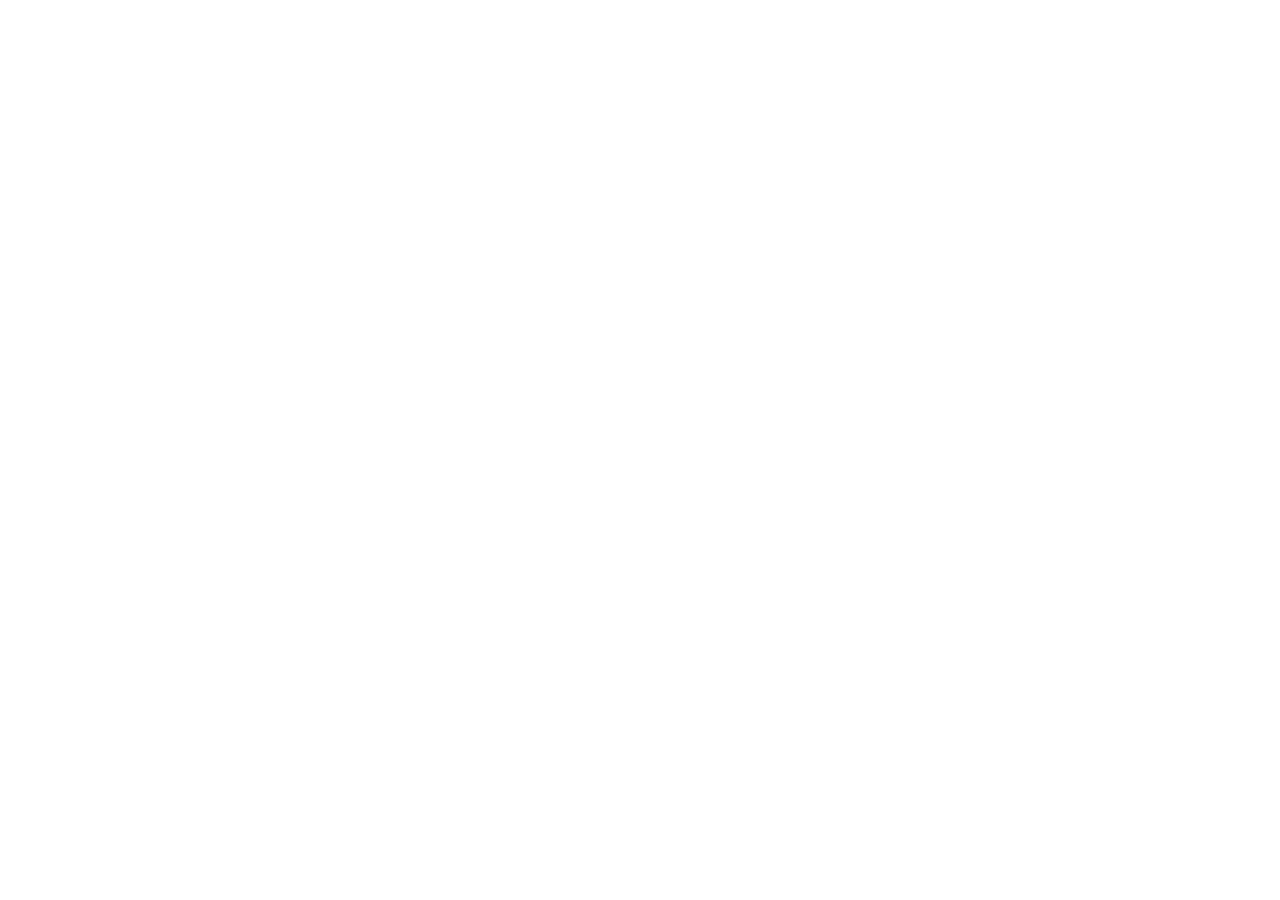
==== static/index.html @ bc77b634 "Prepare Kaizen Connect for Vercel" ====
<!doctype html>
<html lang="en"><head><meta charset="UTF-8"><meta name="viewport" content="width=device-width, initial-scale=1.0"><meta name="theme-color" content="#f8f9fb"><title>Kaizen Connect — From Skills to Opportunities</title><link rel="stylesheet" href="/style.css"></head><body><div id="app"></div><div id="modal-root"></div><div id="toast" role="status"></div><script src="/app.js"></script></body></html>
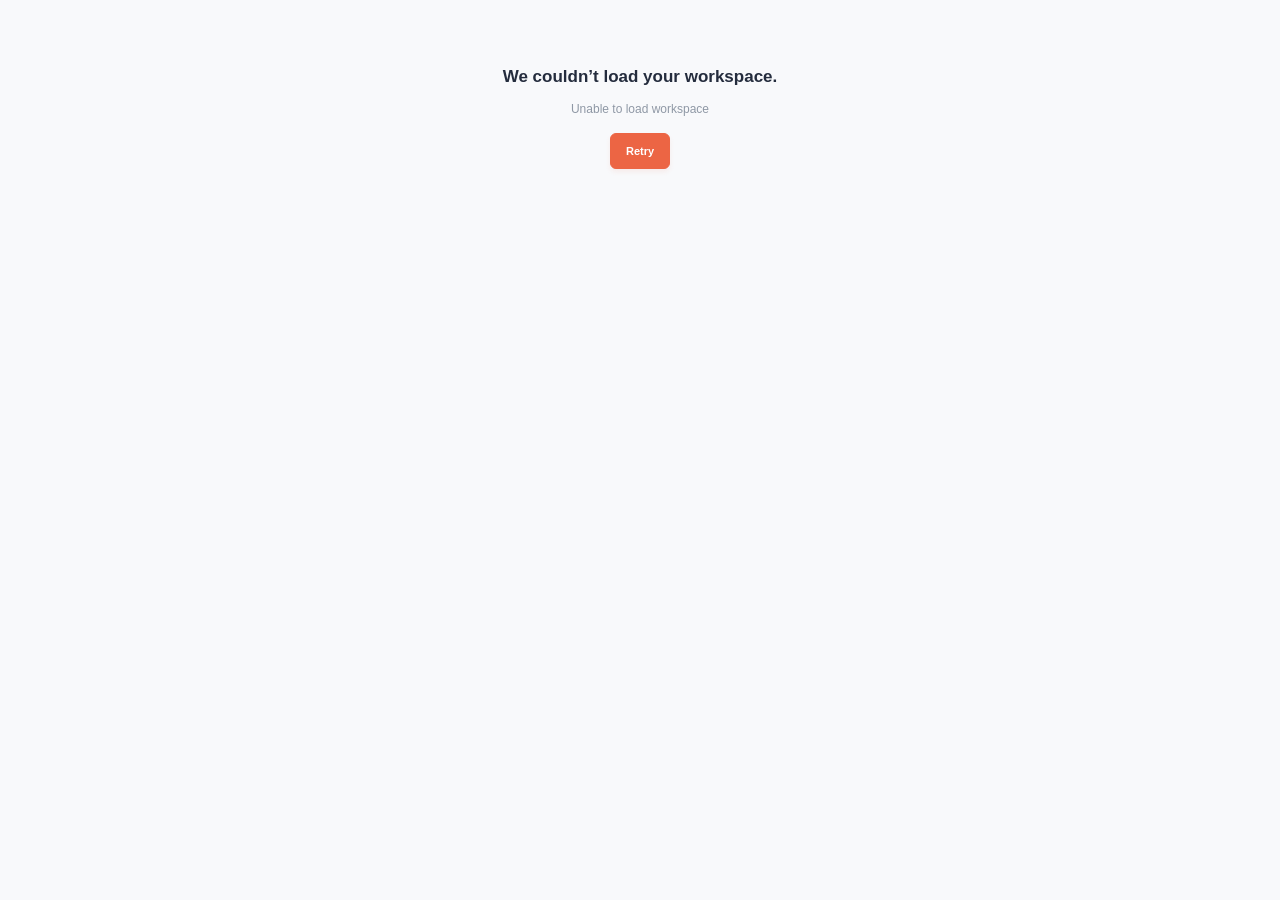
==== commit f7038daa: "Update README, add index.html, and modify app.js and static index.html" ====
--- a/static/index.html
+++ b/static/index.html
@@ -1,2 +1,2 @@
 <!doctype html>
-<html lang="en"><head><meta charset="UTF-8"><meta name="viewport" content="width=device-width, initial-scale=1.0"><meta name="theme-color" content="#f8f9fb"><title>Kaizen Connect — From Skills to Opportunities</title><link rel="stylesheet" href="/style.css"></head><body><div id="app"></div><div id="modal-root"></div><div id="toast" role="status"></div><script src="/app.js"></script></body></html>+<html lang="en"><head><meta charset="UTF-8"><meta name="viewport" content="width=device-width, initial-scale=1.0"><meta name="theme-color" content="#f8f9fb"><title>Kaizen Connect — From Skills to Opportunities</title><link rel="stylesheet" href="./style.css"></head><body><div id="app"></div><div id="modal-root"></div><div id="toast" role="status"></div><script src="./app.js"></script></body></html>
--- a/static/style.css
+++ b/static/style.css
@@ -0,0 +1,7 @@
+@import url('https://fonts.googleapis.com/css2?family=DM+Sans:wght@400;450;500;550;600;650;700&family=Manrope:wght@400;500;600;650;700;750;800&display=swap');
+:root{--orange:#ec6544;--orange-dark:#cf4c2d;--ink:#242c3d;--muted:#89909c;--line:#edf0f3;--bg:#f8f9fb;--green:#25866d;--font:'DM Sans',sans-serif}*{box-sizing:border-box}body{margin:0;background:var(--bg);color:var(--ink);font-family:var(--font);font-size:14px}button,input,select,textarea{font:inherit}button,a,select{cursor:pointer}button{transition:background .15s,transform .15s}button:hover{filter:brightness(.97)}button:active{transform:translateY(1px)}button:focus-visible,a:focus-visible{outline:3px solid #efb09e;outline-offset:3px}button{border:0}a{color:inherit;text-decoration:none}.icon{width:19px;height:19px;fill:none;stroke:currentColor;stroke-width:1.7;stroke-linecap:round;stroke-linejoin:round;flex-shrink:0}.sidebar{width:244px;background:#fff;border-right:1px solid var(--line);position:fixed;left:0;top:0;bottom:0;display:flex;flex-direction:column;z-index:30}.brand{display:flex;align-items:center;gap:10px;margin:29px 25px 27px}.brand-mark{width:36px;height:39px;background:var(--orange);color:white;display:grid;place-items:center;border-radius:11px;font-size:27px;font-family:Manrope,sans-serif;font-weight:800;transform:rotate(-4deg)}.brand-name{font:800 22px Manrope,sans-serif;letter-spacing:-1px}.brand-name span{font-weight:500}.brand small{display:block;font-size:8px;letter-spacing:1.8px;color:#9097a3;margin-top:2px}.workspace{border:1px solid #e9ecf0;border-radius:9px;margin:0 20px 24px;padding:10px 12px;display:flex;align-items:center;gap:10px;background:#fcfcfd}.workspace .square{color:var(--orange);background:#fff0eb}.workspace strong{font-size:12px;display:block}.workspace small{color:var(--muted);font-size:10px}.workspace select{border:0;outline:0;background:transparent;width:137px;font-size:12px;font-weight:600;color:var(--ink)}.square{height:34px;width:34px;border-radius:8px;display:grid;place-items:center;flex-shrink:0}.nav-label{font-size:9px;letter-spacing:1.6px;font-weight:700;color:#a0a6b1;margin:0 28px 10px}.navigation{flex:1;overflow:auto}.nav-item{margin:3px 14px;width:calc(100% - 28px);display:flex;align-items:center;gap:13px;padding:11px 15px;color:#777f8e;background:none;border-radius:7px;text-align:left;font-size:12px;font-weight:500;position:relative}.nav-item.active{color:var(--orange);background:#fff0eb;font-weight:700}.nav-item.active:before{content:'';position:absolute;left:-14px;height:24px;width:3px;background:var(--orange);border-radius:0 3px 3px 0}.nav-item:hover{background:#f8f9fb}.nav-item.active:hover{background:#ffebe4}.nav-badge{margin-left:auto;background:#ffe1d6;color:#d65d3c;font-size:9px;padding:2px 6px;border-radius:4px}.nav-divider{height:15px}.sidebar-foot{margin:12px 19px 17px}.help-card{background:#f8f9fb;border:1px solid var(--line);border-radius:9px;padding:15px}.help-card strong{font-size:11px}.help-card p{color:var(--muted);font-size:10px;line-height:1.6;margin:6px 0 12px}.help-card button{background:white;width:100%;border:1px solid #e5e8ed;border-radius:6px;padding:7px;font-size:10px}.sidebar-foot>small{display:block;text-align:center;color:#a4aab4;margin-top:16px;font-size:9px}.main-shell{margin-left:244px}.topbar{height:78px;background:#fff;border-bottom:1px solid var(--line);padding:0 35px;display:flex;align-items:center;justify-content:space-between;gap:20px}.breadcrumb{display:flex;gap:11px;align-items:center;color:#8b92a0;font-size:11px}.breadcrumb b{color:#525a69;font-weight:500}.top-right{display:flex;align-items:center;gap:20px}.demo-pill{display:flex;gap:6px;align-items:center;font-size:9px;color:#7d8490;background:#f7f8fa;padding:6px 9px;border:1px solid #eceef2;border-radius:5px}.demo-pill i{width:5px;height:5px;border-radius:50%;background:#e9a74d}.icon-button{background:none;color:#727b8b;padding:6px;display:grid;place-items:center}.notification{position:relative}.notification:after{content:'';width:5px;height:5px;border-radius:50%;background:var(--orange);position:absolute;right:8px;top:5px;border:1px solid white}.divider-v{height:26px;width:1px;background:var(--line)}.avatar{width:35px;height:35px;border-radius:50%;background:#f9dfc8;color:#945d3b;display:grid;place-items:center;font-weight:700;font-size:12px;border:3px solid #fff;box-shadow:0 0 0 1px #f0ebe6}.user-chip{display:flex;align-items:center;gap:10px;background:none;color:var(--ink);padding:0}.user-chip strong{display:block;font-size:11px;text-align:left}.user-chip small{display:block;color:#9299a4;font-size:9px;margin-top:3px;text-align:left}.page{max-width:1510px;margin:auto;padding:30px 35px 22px}.page-heading{display:flex;justify-content:space-between;align-items:center;margin-bottom:24px;gap:14px}.eyebrow{font-size:10px;letter-spacing:1.5px;color:var(--orange);font-weight:700;margin-bottom:8px}.page-heading h1{font:750 26px Manrope,sans-serif;letter-spacing:-.9px;margin:0 0 7px}.page-heading p{font-size:11px;color:#8a92a0;margin:0;line-height:1.7}.heading-buttons{display:flex;gap:10px}.btn{display:inline-flex;align-items:center;justify-content:center;gap:8px;border-radius:6px;padding:11px 15px;background:white;border:1px solid #e5e8ed;font-size:11px;font-weight:600;color:#535d6d;white-space:nowrap}.btn .icon{width:15px;height:15px}.btn.primary{background:var(--orange);color:white;border-color:var(--orange);box-shadow:0 3px 5px #ec654417}.btn.small{padding:8px 11px;font-size:10px}.btn:disabled{opacity:.55;cursor:not-allowed}.text-link{color:var(--orange);font-size:10px;font-weight:600;background:none;display:flex;gap:5px;align-items:center;padding:0}.text-link .icon{height:13px;width:13px}.hero{background:#fdf1eb;border:1px solid #f8e3d7;border-radius:11px;padding:24px 27px;display:flex;align-items:center;justify-content:space-between;position:relative;overflow:hidden;min-height:171px;margin-bottom:23px}.hero h2{font:750 21px Manrope,sans-serif;letter-spacing:-.5px;max-width:410px;margin:8px 0 9px;line-height:1.5}.hero p{font-size:11px;color:#8a807b;margin:0 0 17px;line-height:1.7}.hero .eyebrow{font-size:8px;letter-spacing:1.2px}.hero-visual{width:245px;height:145px;position:relative;flex-shrink:0;margin-right:20px}.orbit{position:absolute;width:150px;height:150px;border:1px dashed #e9c8b9;border-radius:50%;left:39px;top:-3px}.orbit:before{content:'';position:absolute;inset:20px;border:1px solid #ecd4c7;border-radius:50%}.hero-center{position:absolute;top:44px;left:89px;background:#ed7855;color:#fff;width:63px;height:63px;border-radius:17px;display:grid;place-items:center;transform:rotate(-8deg);box-shadow:0 10px 23px #e88a6750}.hero-center .icon{width:32px;height:32px}.floating{position:absolute;background:white;padding:9px 11px;display:flex;gap:7px;align-items:center;border-radius:7px;box-shadow:0 5px 15px #97674a12;font-size:9px;white-space:nowrap}.floating.one{left:1px;top:6px;transform:rotate(-4deg)}.floating.two{right:-5px;top:58px;transform:rotate(5deg)}.floating.three{left:11px;bottom:0;transform:rotate(-3deg)}.floating .icon{color:var(--green);height:15px;width:15px}.stats{display:grid;grid-template-columns:repeat(4,1fr);gap:16px;margin-bottom:25px}.stat-card{background:white;border:1px solid #e9edf1;border-radius:9px;padding:16px 18px}.stat-top{display:flex;justify-content:space-between;align-items:center;font-size:10px;color:#8a92a0}.stat-top .square{height:30px;width:30px;border-radius:8px}.peach{background:#fff0e9;color:#df7652}.purple{background:#f0edfd;color:#8c78d3}.blue{background:#eaf1ff;color:#628ddd}.green{background:#eaf6ef;color:#59a27c}.stat-value{font:750 27px Manrope,sans-serif;margin:5px 0 7px;letter-spacing:-.7px}.stat-value span{font:500 13px var(--font);color:#99a0ab;margin-left:4px}.stat-note{font-size:9px;color:#949ba6;display:flex;gap:4px;align-items:center}.stat-note b{color:#5a9a7b;font-weight:500}.stat-note .icon{height:11px;width:11px}.dashboard-columns{display:grid;grid-template-columns:minmax(0,1.6fr) minmax(300px,1fr);gap:22px;align-items:start}.card{background:#fff;border:1px solid #e9edf1;border-radius:10px;overflow:hidden;margin-bottom:23px}.card-head{padding:20px 21px 0;display:flex;justify-content:space-between;align-items:center;gap:10px}.card-head h2{font:750 14px Manrope,sans-serif;margin:0;letter-spacing:-.25px}.card-head p{font-size:10px;color:#9299a5;margin:6px 0 0}.card-body{padding:20px 21px}.pill{display:inline-flex;align-items:center;gap:4px;font-size:9px;padding:4px 7px;border-radius:4px;white-space:nowrap;font-weight:500}.pill.orange{color:#cf7556;background:#fff0e8}.pill.green{color:#458d6c;background:#edf7f1}.pill.gray{color:#85909c;background:#f4f6f8}.pill.purple{color:#8872c0;background:#f3effb}.pill.red{color:#ca6b5d;background:#fff0ec}.pill.blue{color:#678ac1;background:#edf3fc}.skills-legend{display:flex;gap:16px;font-size:9px;color:#9098a5;margin:19px 0 17px}.dot{height:6px;width:6px;display:inline-block;border-radius:50%;margin-right:5px;background:var(--orange)}.dot.target{background:#dfe4eb}.skill-row{display:grid;grid-template-columns:79px 1fr 38px 67px;gap:12px;align-items:center;margin-bottom:20px;font-size:10px}.skill-row:last-child{margin-bottom:3px}.skill-name{font-weight:500}.bar-track{height:7px;background:#f0f2f5;border-radius:4px;position:relative}.bar-fill{height:100%;border-radius:4px;background:#ed9379}.bar-fill.strong{background:#77ad97}.target-mark{position:absolute;height:13px;top:-3px;width:2px;background:#b4bdcb}.skill-value{font-size:10px;color:#677181}.card-foot{padding:12px 21px;border-top:1px solid var(--line);background:#fcfcfd;font-size:9px;color:#929aa5;display:flex;align-items:center;gap:6px}.card-foot .icon{height:13px;width:13px}.readiness{text-align:center;padding:13px 22px 0}.ring{width:139px;height:139px;margin:4px auto 10px;position:relative;display:grid;place-items:center}.ring svg{position:absolute;width:139px;height:139px;transform:rotate(-90deg)}.ring .ring-label strong{font:800 30px Manrope,sans-serif;letter-spacing:-1px;display:block}.ring .ring-label span{font-size:9px;color:#969daa}.readiness h3{font:700 12px Manrope,sans-serif;margin:10px 0 7px}.readiness p{font-size:10px;line-height:1.8;color:#929aa5;max-width:235px;margin:0 auto 14px}.readiness .btn{width:100%;margin-bottom:18px}.readiness-note{display:flex;align-items:center;justify-content:center;gap:6px;background:#f9fafb;border-top:1px solid var(--line);padding:12px;font-size:9px;color:#99a0ab}.readiness-note .icon{height:12px;width:12px}.opportunity-row{padding:19px 21px;border-bottom:1px solid var(--line)}.opportunity-row:last-child{border-bottom:0}.op-top{display:flex;gap:12px;align-items:center}.company-logo{width:40px;height:40px;border-radius:10px;display:grid;place-items:center;font:800 21px Manrope,sans-serif;flex-shrink:0}.op-title{flex:1}.op-title h3{font:700 11px Manrope,sans-serif;margin:0 0 5px}.op-title p{font-size:9px;color:#9ba1ab;margin:0}.op-meta{display:flex;gap:15px;margin:13px 0;color:#939ba8;font-size:9px}.op-meta span{display:flex;gap:4px;align-items:center}.op-meta .icon{height:12px;width:12px}.tags{display:flex;gap:5px;flex-wrap:wrap}.tag{font-size:8px;color:#87909f;border:1px solid #e9edf1;border-radius:4px;padding:4px 7px;background:#fcfdfe}.op-bottom{display:flex;justify-content:space-between;align-items:center;gap:8px}.learning-item{display:flex;gap:12px;padding:17px 21px;border-bottom:1px solid var(--line)}.learning-item:last-child{border-bottom:0}.course-icon{background:#fff2ec;color:#d98160;width:35px;height:37px;border-radius:7px;display:grid;place-items:center;flex-shrink:0}.learning-content{flex:1}.learning-content h3{font-size:11px;margin:0 0 5px;font-weight:600}.learning-content p{font-size:9px;color:#98a0ab;margin:0 0 9px}.mini-progress{height:4px;border-radius:3px;background:#f0f2f5;flex:1}.mini-progress i{display:block;background:#e9987f;height:100%;border-radius:3px}.progress-label{display:flex;align-items:center;gap:9px;font-size:8px;color:#969eaa}.learning-cta{padding:12px 21px}.journey-card{padding:19px 21px;background:#f0f5f3;border-color:#e2ece7}.journey-card h3{font:700 12px Manrope,sans-serif;margin:0 0 7px}.journey-card p{color:#839389;font-size:10px;line-height:1.8;margin:0 0 12px}.journey-card .text-link{color:#4c8b6e}.page-footer{display:flex;justify-content:space-between;font-size:9px;color:#a4abb5;padding:2px 0 8px}.page-footer span{display:flex;align-items:center;gap:6px}.page-footer .icon{width:12px;height:12px}.two-col{display:grid;grid-template-columns:1fr 1fr;gap:22px}.three-col{display:grid;grid-template-columns:repeat(3,1fr);gap:20px}.full-card{padding:24px}.full-card h2{margin-top:0;font:750 18px Manrope,sans-serif}.full-card p{color:#8b94a1;line-height:1.8;font-size:12px}.field{display:flex;flex-direction:column;gap:7px;margin-bottom:17px}.field label{font-size:11px;font-weight:600;color:#687284}.field input,.field select,.field textarea,.search-input{border:1px solid #e4e8ef;background:white;border-radius:7px;padding:11px 12px;color:var(--ink);outline:none;width:100%;font-size:12px}.field input:focus,.field select:focus,.field textarea:focus,.search-input:focus{border-color:var(--orange);box-shadow:0 0 0 3px #ec654414}.field textarea{min-height:90px;resize:vertical}.form-grid{display:grid;grid-template-columns:1fr 1fr;column-gap:22px}.form-grid .wide{grid-column:1/-1}.section-subtitle{color:#8d96a4;font-size:12px;line-height:1.8;margin:0 0 20px}.table-wrap{overflow:auto}table{width:100%;border-collapse:collapse;font-size:11px;text-align:left}th{padding:14px 18px;background:#fafbfc;color:#8d96a4;font-weight:500;font-size:10px;white-space:nowrap}td{padding:17px 18px;border-bottom:1px solid var(--line)}tr:last-child td{border-bottom:0}td strong{font-weight:600}.formula{background:#f9fafc;padding:17px;border:1px solid #edf0f4;border-radius:7px;font:11px monospace;color:#697589;line-height:1.9;white-space:normal}.filter-bar{display:flex;gap:12px;align-items:center;margin-bottom:20px}.filter-bar .search-input{max-width:310px}.tabs{display:flex;gap:4px;padding:4px;background:#eef1f5;border-radius:7px}.tab{border-radius:5px;padding:8px 13px;font-size:10px;color:#85909f;background:none}.tab.active{background:#fff;color:#444f60;box-shadow:0 1px 3px #1111110a}.empty{text-align:center;padding:52px 22px}.empty .icon{height:35px;width:35px;color:#b5bdca}.empty h3{font:700 17px Manrope,sans-serif;margin:15px 0 9px}.empty p{color:#8f98a5;font-size:12px;line-height:1.8}.notice{border-radius:7px;padding:14px 17px;background:#fffaef;border:1px solid #f4e9cd;color:#9c8455;font-size:11px;line-height:1.8;display:flex;gap:10px;margin-bottom:22px}.notice .icon{height:17px;width:17px;margin-top:2px}.step-line{display:flex;align-items:center;gap:8px;margin-bottom:26px;flex-wrap:wrap}.step{padding:8px 13px;background:white;border:1px solid #e6eaf0;border-radius:6px;font-size:10px;color:#8a94a2}.step.current{border-color:#f2b29f;color:var(--orange);background:#fff5f1}.step-line>.icon{width:13px;color:#bbc2cc}.question{padding:20px;border:1px solid #e9edf2;border-radius:8px;margin-bottom:15px}.question h3{font-size:13px;font-weight:600;margin:8px 0 17px}.answer{display:block;padding:10px 12px;border:1px solid #e9edf1;border-radius:6px;margin:7px 0;color:#788293;font-size:12px;cursor:pointer}.answer:has(input:checked){border-color:var(--orange);background:#fff5f1;color:#bb6047}.answer input{accent-color:var(--orange);margin-right:10px}.modal-backdrop{position:fixed;inset:0;background:#1c283660;backdrop-filter:blur(4px);z-index:90;display:flex;align-items:center;justify-content:center;padding:25px}.modal{background:white;width:620px;max-width:100%;max-height:90vh;overflow:auto;border-radius:13px;box-shadow:0 25px 90px #16233130}.modal-head{display:flex;justify-content:space-between;align-items:center;padding:22px 26px;border-bottom:1px solid var(--line)}.modal-head h2{margin:0;font:750 18px Manrope,sans-serif}.modal-content{padding:25px}.modal-content p{color:#8993a1;line-height:1.8;font-size:12px}.modal-content h3{font-size:13px;margin:22px 0 12px}.modal-actions{display:flex;gap:10px;margin-top:24px;justify-content:flex-end}#toast{position:fixed;bottom:25px;left:50%;transform:translateX(-50%) translateY(20px);opacity:0;background:#273b34;color:white;font-size:12px;padding:14px 23px;border-radius:8px;box-shadow:0 10px 30px #142f2820;z-index:100;pointer-events:none;transition:.2s}#toast.show{opacity:1;transform:translateX(-50%) translateY(0)}.course-number{font:800 25px Manrope,sans-serif;color:#e5e8ef}.course-card{padding:22px;display:flex;flex-direction:column}.course-card h3{font:700 15px Manrope,sans-serif;margin:15px 0 8px}.course-card p{font-size:11px;color:#919aa6;line-height:1.8;flex:1}.course-card .btn{margin-top:20px}.metric-bars{display:flex;align-items:end;gap:22px;height:190px;padding:20px 10px 0}.metric-bar{flex:1;height:100%;display:flex;flex-direction:column;align-items:center;justify-content:end;gap:8px;color:#8b96a5;font-size:10px}.metric-bar i{display:block;width:100%;max-width:46px;background:#f0a58e;border-radius:5px 5px 0 0}.metric-bar b{font-size:10px;font-weight:500}.activity-item{display:flex;gap:14px;padding:17px 0;border-bottom:1px solid var(--line);align-items:center}.activity-item:last-child{border:0}.activity-item p{margin:4px 0 0;font-size:10px;color:#949dab}.activity-item strong{font-size:11px}.activity-item>div:nth-child(2){flex:1}.status-select{border:1px solid #e3e8ef;color:#657186;border-radius:5px;background:#fff;padding:7px;font-size:10px}.profile-banner{background:linear-gradient(110deg,#fbede5,#f7f2ed);height:106px;margin:-24px -24px 0}.profile-avatar{width:72px;height:72px;border:5px solid white;margin-top:-35px;position:relative;font-size:22px}.inline-skill{display:flex;justify-content:space-between;align-items:center;margin-bottom:12px;font-size:11px}.mobile-menu{display:none}.process-path{display:flex;flex-wrap:wrap;gap:10px;align-items:center;margin:20px 0}.process-path .pill{padding:10px 12px}.mono{font-family:monospace}.certificate{padding:17px;border:1px dashed #dfe5ec;border-radius:7px;display:flex;gap:12px;align-items:center}.certificate p{margin:4px 0 0}.small-text{font-size:10px;color:#929baa;line-height:1.8}.cohort-note{font-size:9px;color:#959eaa;margin-top:15px}.grow{flex:1}.mt{margin-top:20px}.mb{margin-bottom:20px}
+@media(min-width:1500px){.page{padding-top:34px}.hero{min-height:185px}.stat-card{padding:20px}.card-head h2{font-size:16px}.skill-row{margin-bottom:24px}.opportunity-row{padding:22px}.hero h2{font-size:25px;max-width:490px}}
+@media(max-width:1100px){.sidebar{width:210px}.main-shell{margin-left:210px}.brand{margin-left:20px}.brand-name{font-size:19px}.workspace{margin-left:14px;margin-right:14px}.workspace select{width:122px}.page{padding:25px 23px}.topbar{padding:0 23px}.dashboard-columns{grid-template-columns:1.35fr 1fr;gap:17px}.hero-visual{margin-right:0;transform:scale(.85);width:205px}.skill-row{grid-template-columns:65px 1fr 29px 55px;gap:8px}.stats{gap:11px}.stat-card{padding:14px 12px}.hero{padding:21px}.three-col{grid-template-columns:1fr 1fr}}
+@media(max-width:850px){.sidebar{width:190px}.main-shell{margin-left:190px}.brand{gap:7px;margin-left:14px}.brand-name{font-size:17px}.brand small{font-size:7px;letter-spacing:1px}.brand-mark{width:30px;height:34px}.workspace{padding:8px}.workspace .square{display:none}.workspace select{width:135px}.nav-item{font-size:11px;gap:10px;padding-left:10px}.dashboard-columns{grid-template-columns:1fr}.hero-visual{display:none}.top-right{gap:11px}.demo-pill{display:none}.two-col{grid-template-columns:1fr}.page-heading h1{font-size:22px}.stat-top{font-size:9px}.stats{grid-template-columns:repeat(2,1fr)}.page-heading{align-items:start}.heading-buttons{flex-direction:column}.page-footer{font-size:8px}.card{margin-bottom:17px}}
+@media(max-width:600px){.sidebar{transform:translateX(-100%);width:235px;box-shadow:20px 0 50px #0002;transition:transform .2s}.sidebar.open{transform:translateX(0)}.main-shell{margin-left:0}.mobile-menu{display:grid}.topbar{height:64px;padding:0 17px}.breadcrumb{gap:6px}.breadcrumb>span{display:none}.user-chip>div:not(.avatar),.user-chip>.icon,.divider-v{display:none}.page{padding:23px 17px}.page-heading h1{font-size:23px}.heading-buttons .btn{padding:9px;font-size:9px}.page-heading p{max-width:235px;font-size:10px}.hero h2{font-size:20px}.hero{padding:20px}.hero p{max-width:275px}.stat-card{padding:15px}.card-head{padding:18px 17px 0}.card-body{padding:18px 17px}.skill-row{grid-template-columns:64px 1fr 32px 61px}.three-col{grid-template-columns:1fr}.form-grid{grid-template-columns:1fr}.form-grid .wide{grid-column:auto}.filter-bar{flex-wrap:wrap}.op-meta{gap:11px}.page-footer{gap:15px;line-height:1.8}.full-card{padding:20px}.modal-backdrop{padding:12px}.modal-content{padding:20px}.modal-head{padding:18px 20px}.profile-banner{margin:-20px -20px 0}.notice{font-size:10px}.page-heading{gap:7px}.ring{margin-top:10px}}
+.workspace>div:nth-child(2){min-width:0;flex:1}.workspace select{width:100%;appearance:none;padding-right:2px}.workspace>.icon{width:13px;height:13px}.workspace small{white-space:nowrap}.brand small{letter-spacing:1.15px;font-size:7px;white-space:nowrap}.help-card strong .icon{width:14px;height:14px;vertical-align:middle;margin-right:3px}.help-card button .icon{width:12px;height:12px;vertical-align:middle}.journey-card h3 .icon{vertical-align:middle;margin-right:3px}#toast{max-width:calc(100% - 32px);text-align:center}
